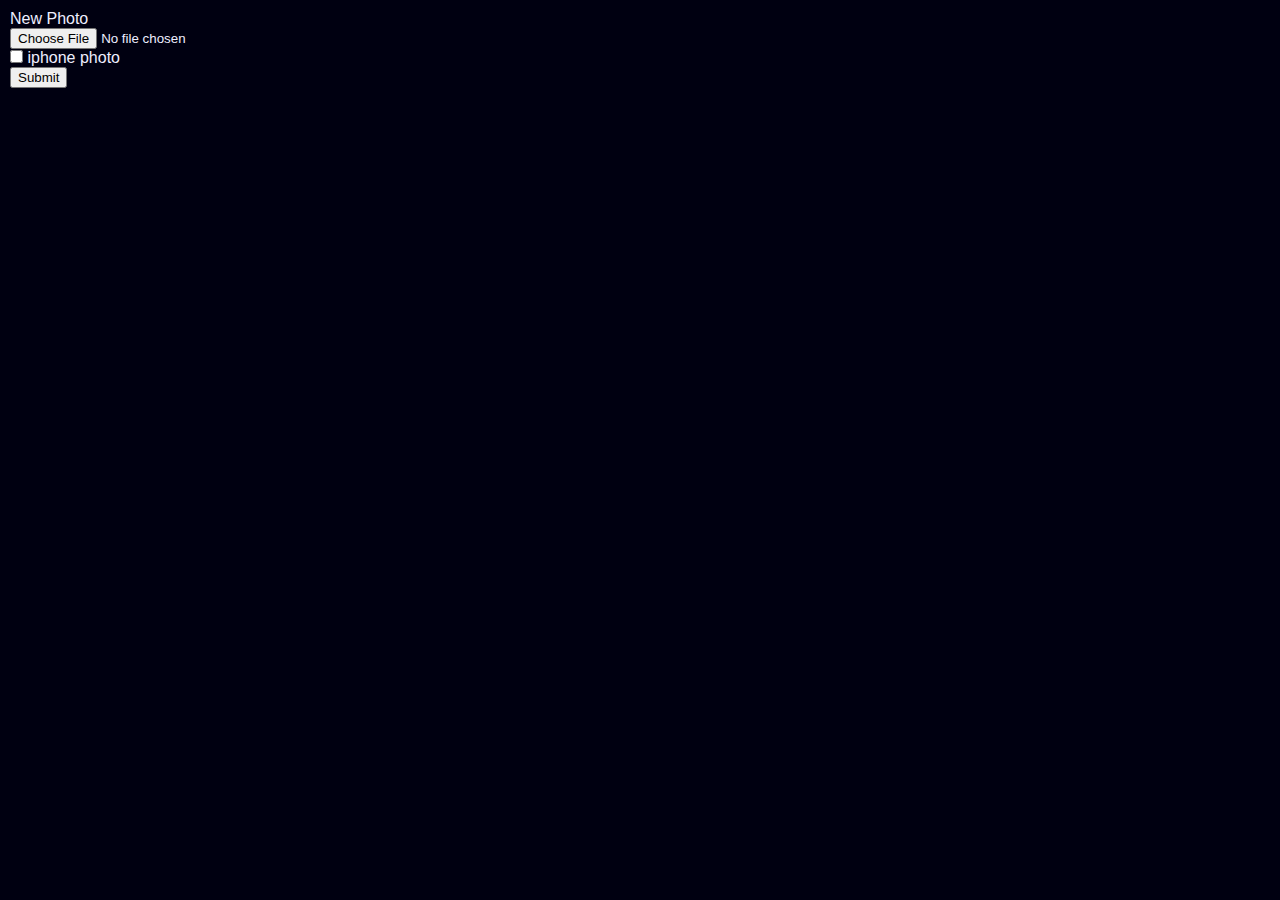
==== static/upload.html @ 3f7b3b06 "initial commit" ====
<!DOCTYPE html>
<html>
	<head>
		<meta charset="UTF-8">
		<meta name="viewport" content="width=device-width, initial-scale=1.0">
		<title>New Photo</title>
	</head>
	<style>
		* {
			box-sizing: border-box;
			margin: 0;
		}
		body {
			font-family: -apple-system, BlinkMacSystemFont, "avenir next", avenir,
			helvetica, "helvetica neue", ubuntu, roboto, noto, "segoe ui", arial,
			sans-serif;
			font-weight: 400;
			-webkit-font-smoothing: antialiased;
			text-rendering: optimizeLegibility;
			background-color: #001;
			color: #EEF;
			padding: 10px;
		}

		</style>
	<body>
		<p>New Photo</p>	
		<form action="/photos" method="POST" enctype="multipart/form-data">
			<input type="file" accept=".png" name="photo">
			<br>
			<input type="checkbox" name="rotate" value="rotate" id="rotate">
			<label for="rotate">iphone photo</label>
			<br>
			<input type="submit">
		</form>
	</body>
</html>
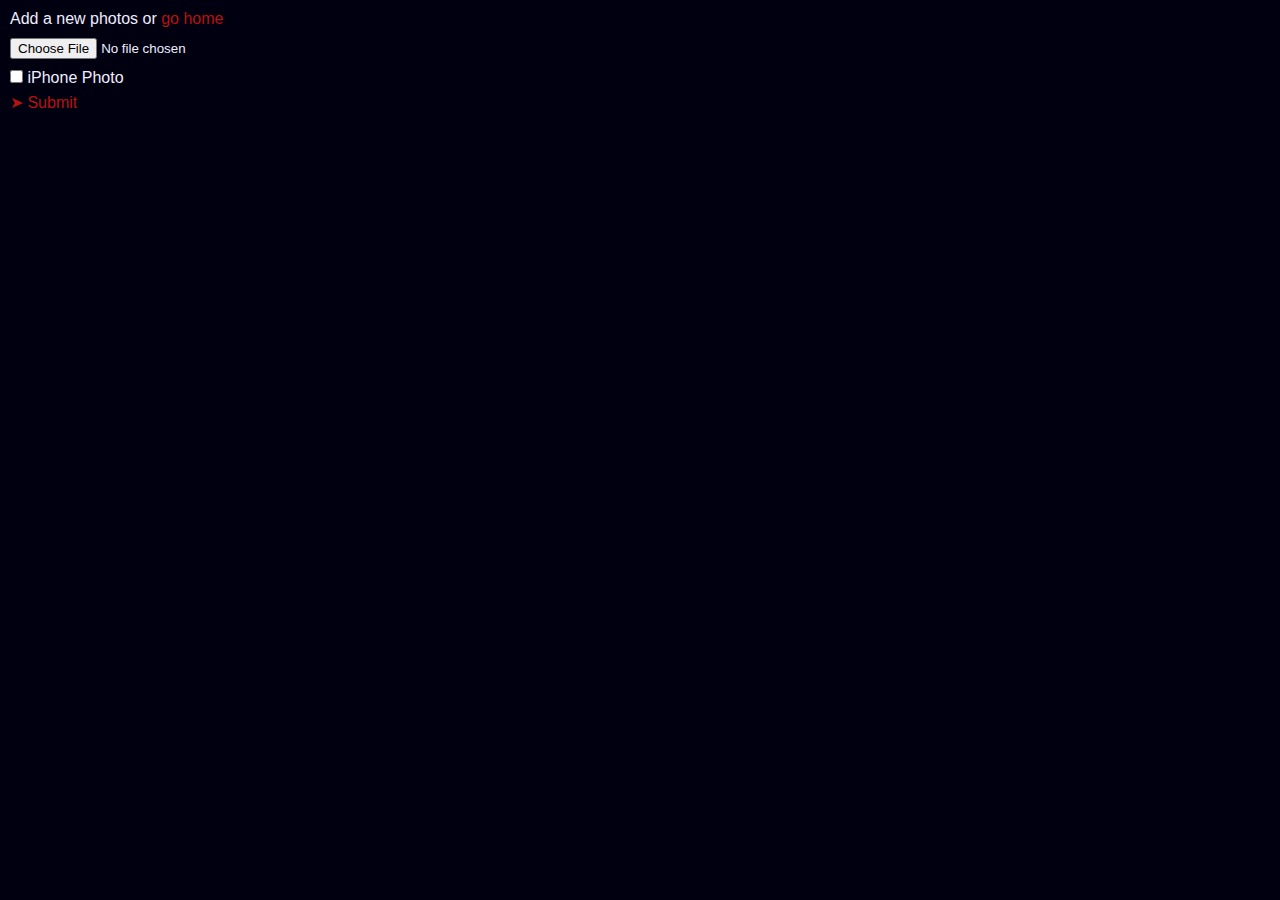
==== commit c0bb3433: "markup fixes for upload page" ====
--- a/static/upload.html
+++ b/static/upload.html
@@ -21,17 +21,34 @@
 			color: #EEF;
 			padding: 10px;
 		}
-
+		p {
+			font-weight: 500;
+		}
+		body * {
+			margin-bottom: 10px;
+		}
+		input[type=submit] {
+			background: none;
+			color: white;
+			border: none;
+			font-size: 1rem;
+			color: #ba1111;
+			padding: 0;
+		}
+		a {
+			color: #ba1111;
+			text-decoration: none;
+		}
 		</style>
 	<body>
-		<p>New Photo</p>	
+		<p>Add a new photos or <a href="/">go home</a></p>			
 		<form action="/photos" method="POST" enctype="multipart/form-data">
 			<input type="file" accept=".png" name="photo">
 			<br>
 			<input type="checkbox" name="rotate" value="rotate" id="rotate">
-			<label for="rotate">iphone photo</label>
+			<label for="rotate">iPhone Photo</label>
 			<br>
-			<input type="submit">
+			<input type="submit" value="➤ Submit">
 		</form>
 	</body>
 </html>
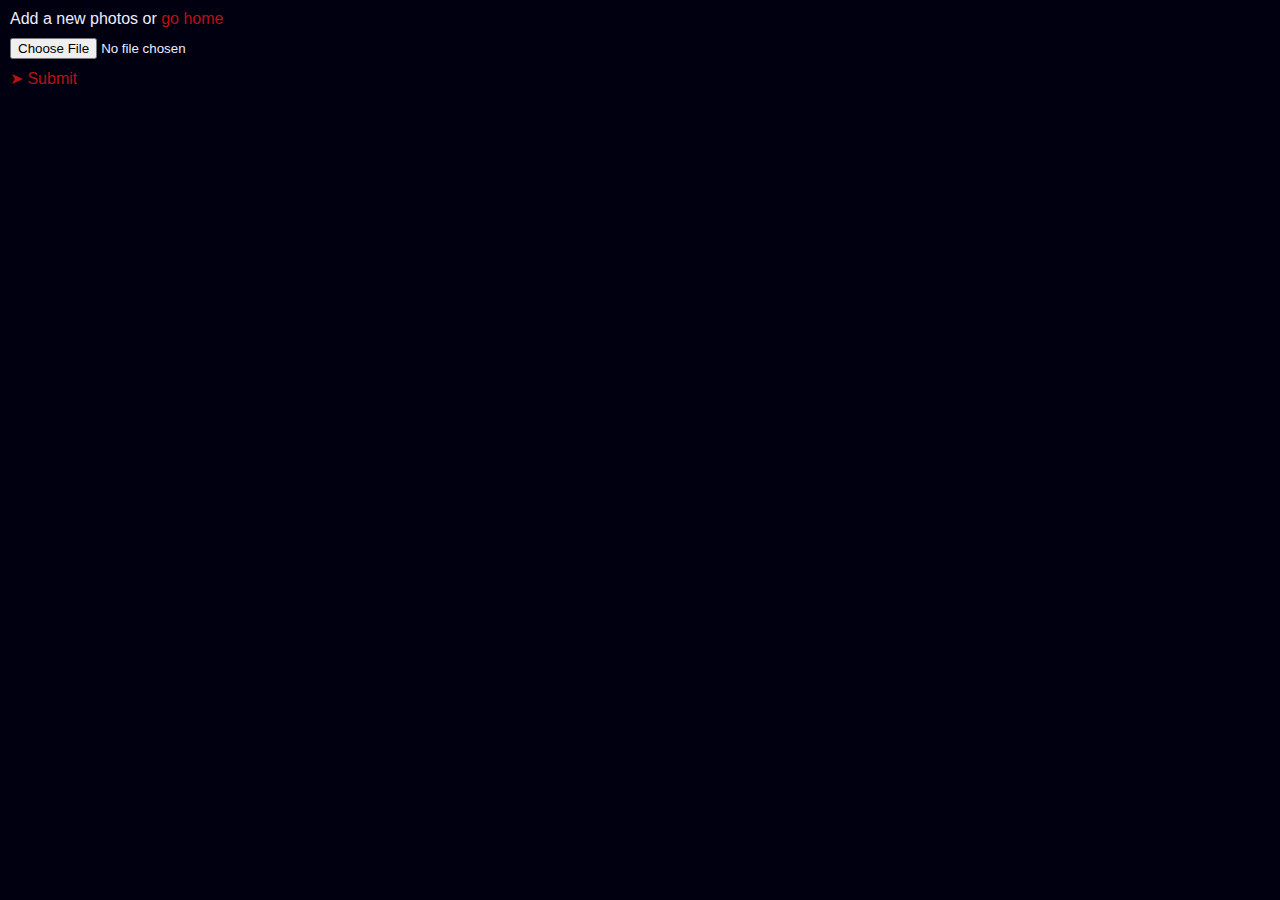
==== commit 045a2eae: "automatic rotation" ====
--- a/static/upload.html
+++ b/static/upload.html
@@ -42,11 +42,8 @@
 		</style>
 	<body>
 		<p>Add a new photos or <a href="/">go home</a></p>			
-		<form action="/photos" method="POST" enctype="multipart/form-data">
+		<form action="/upload" method="POST" enctype="multipart/form-data">
 			<input type="file" accept=".png" name="photo">
-			<br>
-			<input type="checkbox" name="rotate" value="rotate" id="rotate">
-			<label for="rotate">iPhone Photo</label>
 			<br>
 			<input type="submit" value="➤ Submit">
 		</form>
